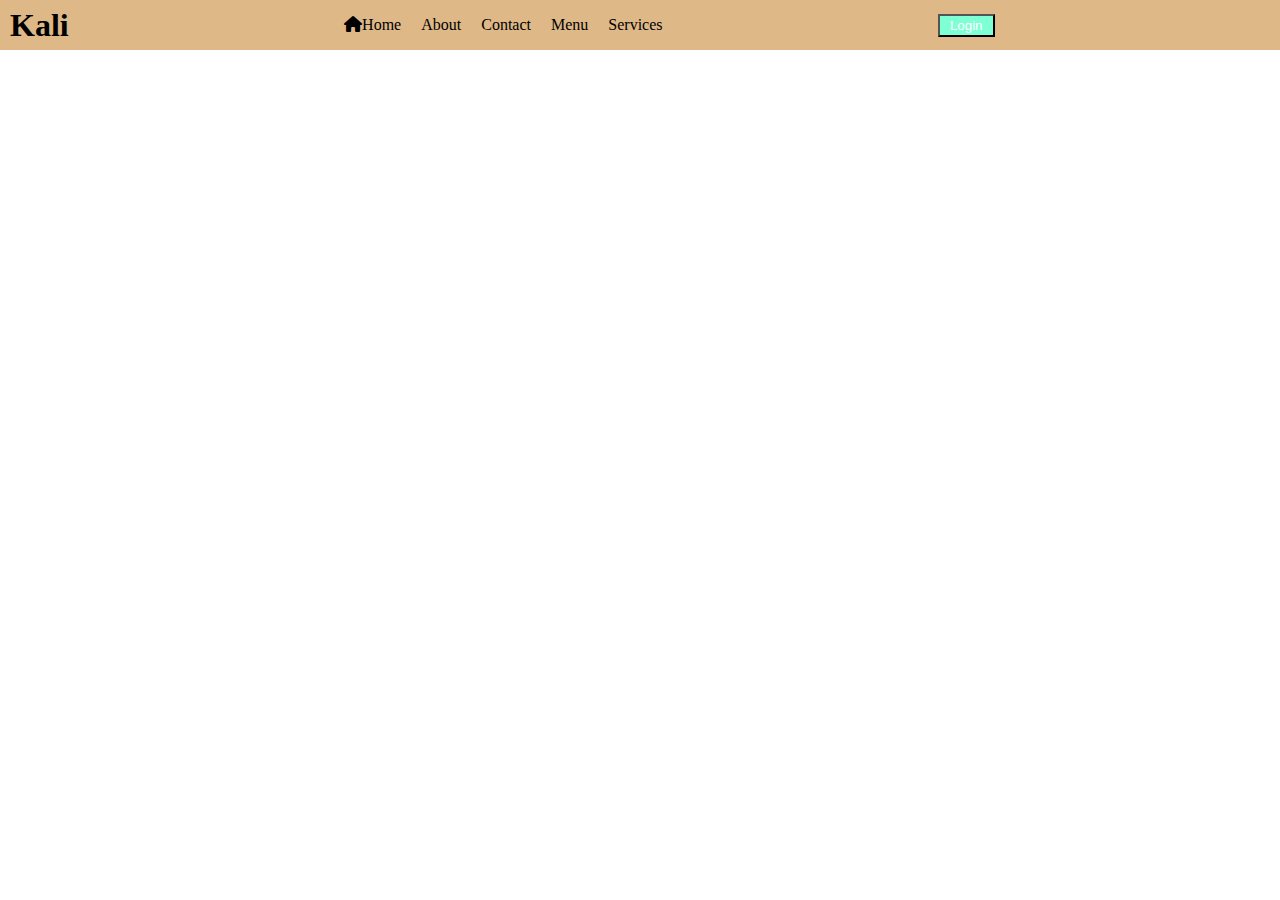
==== web.html @ f3526b2c "updattee" ====
<!DOCTYPE html>
<html lang="en">
<head>
    <meta charset="UTF-8">
    <meta name="viewport" content="width=device-width, initial-scale=1.0">
    <title>Document</title>
    <link rel="stylesheet" href="./web.css">
    <link rel="stylesheet" href="https://cdnjs.cloudflare.com/ajax/libs/font-awesome/6.7.2/css/all.min.css">
</head>
<body>
    

    <header id="navbar">
        <h1>Kali</h1>

        <nav>

        <ul>
            <li><i class="fa-solid fa-house"></i><a href="">Home</a></li>
            <li><a href="">About</a></li>
            <li><a href="">Contact</a></li>
            <li><a href="">Menu</a></li>
            <li><a href="">Services</a></li>
        </ul>
        </nav>

        <button>Login</button>







        <main>
            

            <section id="Firstpage">


            </section>

        </main>




    </header>



</body>
</html>
---- web.css ----
*{
    margin: 0%;
    padding: 0%;
    box-sizing: border-box;
}

#navbar{

    width:100%;
    height: 50px;
    background-color: burlywood;
    display: flex;
    justify-content: space-between;
   align-items: center;
   padding: 0px 10px 0px 10px; 
}
#navbar nav ul{
    display: flex;
    gap: 20px;
    list-style: none;

}
#navbar nav ul li a{
    text-decoration: none;
    color: black;
}
#navbar button{

    padding: 2px 10px 2px 10px;
    background-color: aquamarine;
    color: white;
}
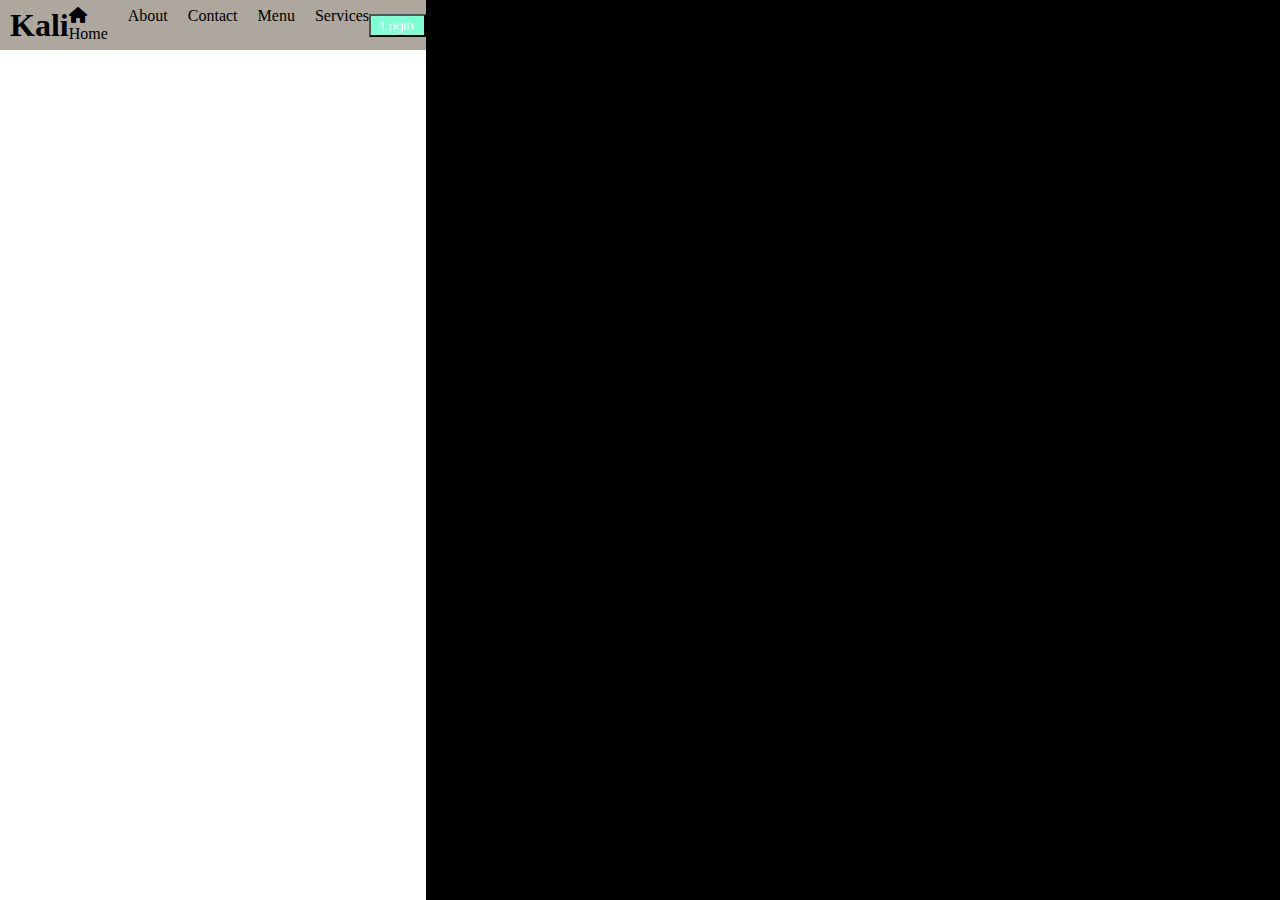
==== commit 1219ca21: "addd" ====
--- a/web.html
+++ b/web.html
@@ -36,6 +36,11 @@
             
 
             <section id="Firstpage">
+                <h1>Start Dance</h1>
+                <img src="./1.jpg" alt="">
+                
+                
+                
 
 
             </section>
--- a/web.css
+++ b/web.css
@@ -8,12 +8,20 @@
 
     width:100%;
     height: 50px;
-    background-color: burlywood;
+    background-color: rgb(173, 167, 158);
     display: flex;
     justify-content: space-between;
    align-items: center;
    padding: 0px 10px 0px 10px; 
+   /* position: absolute; */
+   /* position: relative; */
+   position: fixed;
+   /* top: 50px; */
+   z-index: 999;
 }
+
+
+
 #navbar nav ul{
     display: flex;
     gap: 20px;
@@ -30,3 +38,7 @@
     background-color: aquamarine;
     color: white;
 }
+
+#Firstpage{
+    background-image:;
+}
